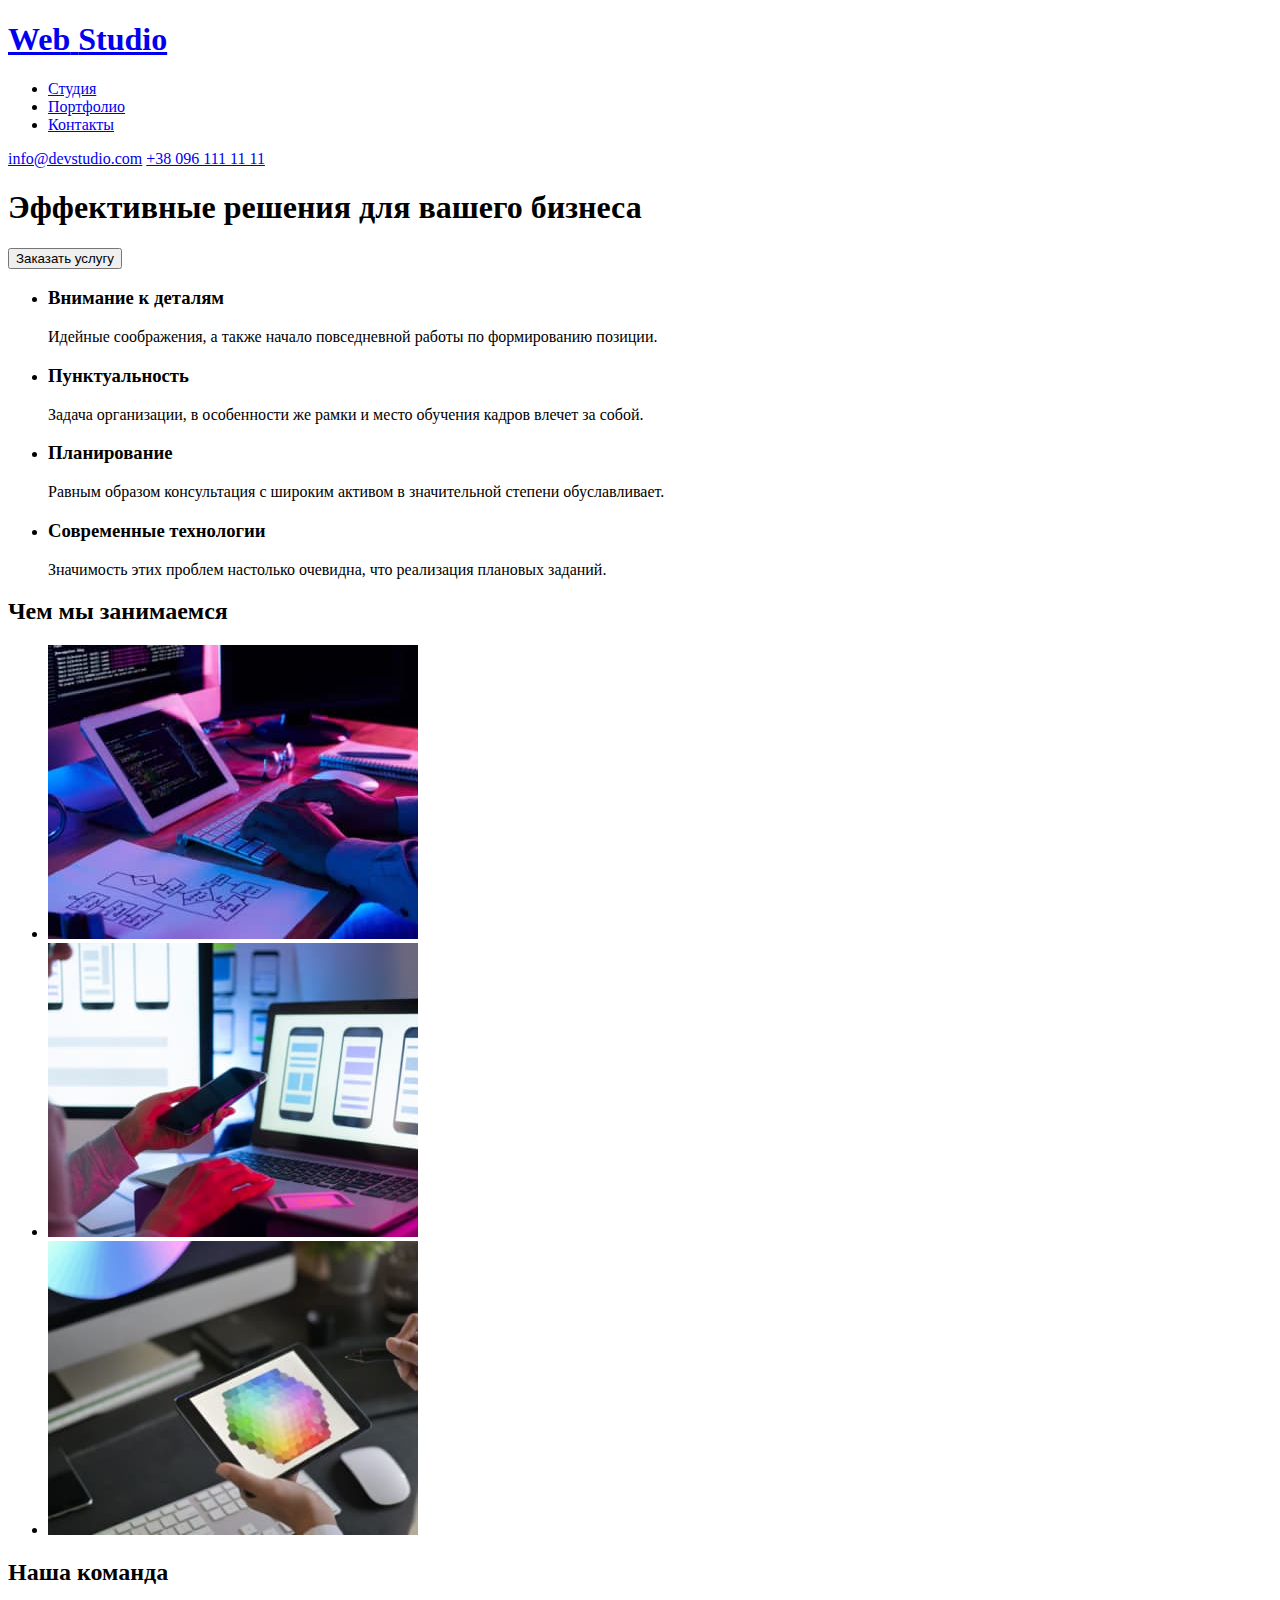
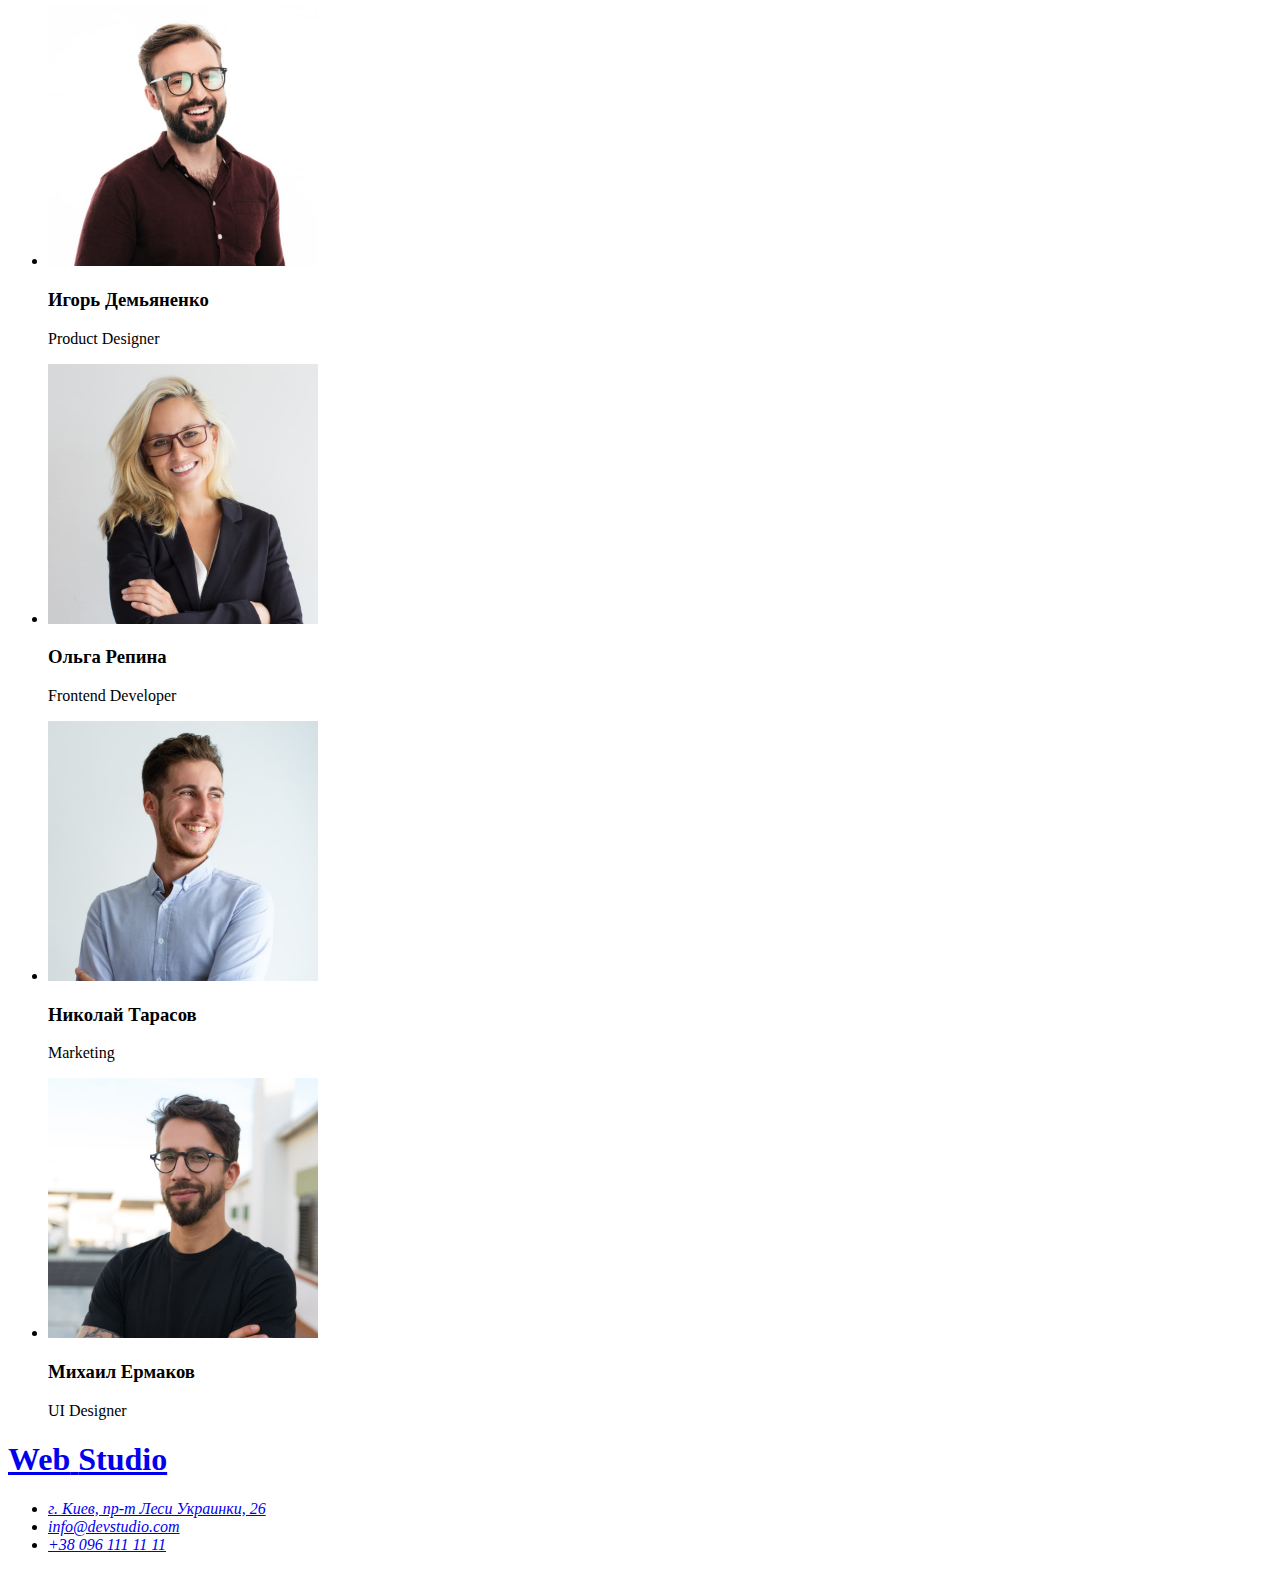
==== index.html @ 4d0dc870 "First version of dz" ====
<!DOCTYPE html>
<html lang="ru">
	<head>
		<meta charset="UTF-8" />
		<meta http-equiv="X-UA-Compatible" content="IE=edge" />
		<meta name="viewport" content="width=device-width, initial-scale=1.0" />
		<title>WebStudio</title>
	</head>
	<body>
		<header>
			<nav>
				<h1>
					<a href="./index.html">
						<span>Web</span>
						<span>Studio</span>
					</a>
				</h1>
				<ul>
					<li><a href="./studio.html">Студия</a></li>
					<li><a href="./portfolio.html">Портфолио</a></li>
					<li><a href="./contacts.html">Контакты</a></li>
				</ul>
			</nav>
			<a href="mailto:info@devstudio.com">info@devstudio.com</a>
			<a href="tel:+380961111111">+38 096 111 11 11</a>
		</header>

		<main>
			<section>
				<h1>Эффективные решения для вашего бизнеса</h1>
				<button type="button">Заказать услугу</button>
			</section>
			<section>
				<h2 hidden>Преимущества</h2>
				<ul>
					<li>
						<h3>Внимание к деталям</h3>
						<p>Идейные соображения, а также начало повседневной работы по формированию позиции.</p>
					</li>
					<li>
						<h3>Пунктуальность</h3>
						<p>Задача организации, в особенности же рамки и место обучения кадров влечет за собой.</p>
					</li>
					<li>
						<h3>Планирование</h3>
						<p>Равным образом консультация с широким активом в значительной степени обуславливает.</p>
					</li>
					<li>
						<h3>Современные технологии</h3>
						<p>Значимость этих проблем настолько очевидна, что реализация плановых заданий.</p>
					</li>
				</ul>
			</section>
			<section>
				<h2>Чем мы занимаемся</h2>
				<ul>
					<li>
						<img src="./images/box1.jpg" alt="Вечерний офис" width="370" />
					</li>
					<li>
						<img src="./images/box2.jpg" alt="Дневной офис" width="370" />
					</li>
					<li>
						<img src="./images/box3.jpg" alt="Палитра цветов" width="370" />
					</li>
				</ul>
			</section>
			<section>
				<h2>Наша команда</h2>
				<ul>
					<li>
						<img src="images/face1.jpg" alt="Игорь Демьяненко" width="270" />
						<h3>Игорь Демьяненко</h3>
						<p lang="en">Product Designer</p>
					</li>
					<li>
						<img src="images/face2.jpg" alt="Ольга Репина" width="270" />
						<h3>Ольга Репина</h3>
						<p lang="en">Frontend Developer</p>
					</li>
					<li>
						<img src="images/face3.jpg" alt="Николай Тарасов" width="270" />
						<h3>Николай Тарасов</h3>
						<p lang="en">Marketing</p>
					</li>
					<li>
						<img src="images/face4.jpg" alt="Михаил Ермаков" width="270" />
						<h3>Михаил Ермаков</h3>
						<p lang="en">UI Designer</p>
					</li>
				</ul>
			</section>
		</main>

		<footer>
			<h1>
				<a href="./index.html">
					<span>Web</span>
					<span>Studio</span>
				</a>
			</h1>
			<address>
				<ul>
					<li>
						<a href="https://goo.gl/maps/Ut4Wyp9AqgRRf6S79" target="_blank" rel="noopener noreferrer nofollow ">
							г. Киев, пр-т Леси Украинки, 26
						</a>
					</li>
					<li><a href="mailto:info@devstudio.com">info@devstudio.com</a></li>
					<li><a href="tel:+380961111111">+38 096 111 11 11</a></li>
				</ul>
			</address>
		</footer>
	</body>
</html>
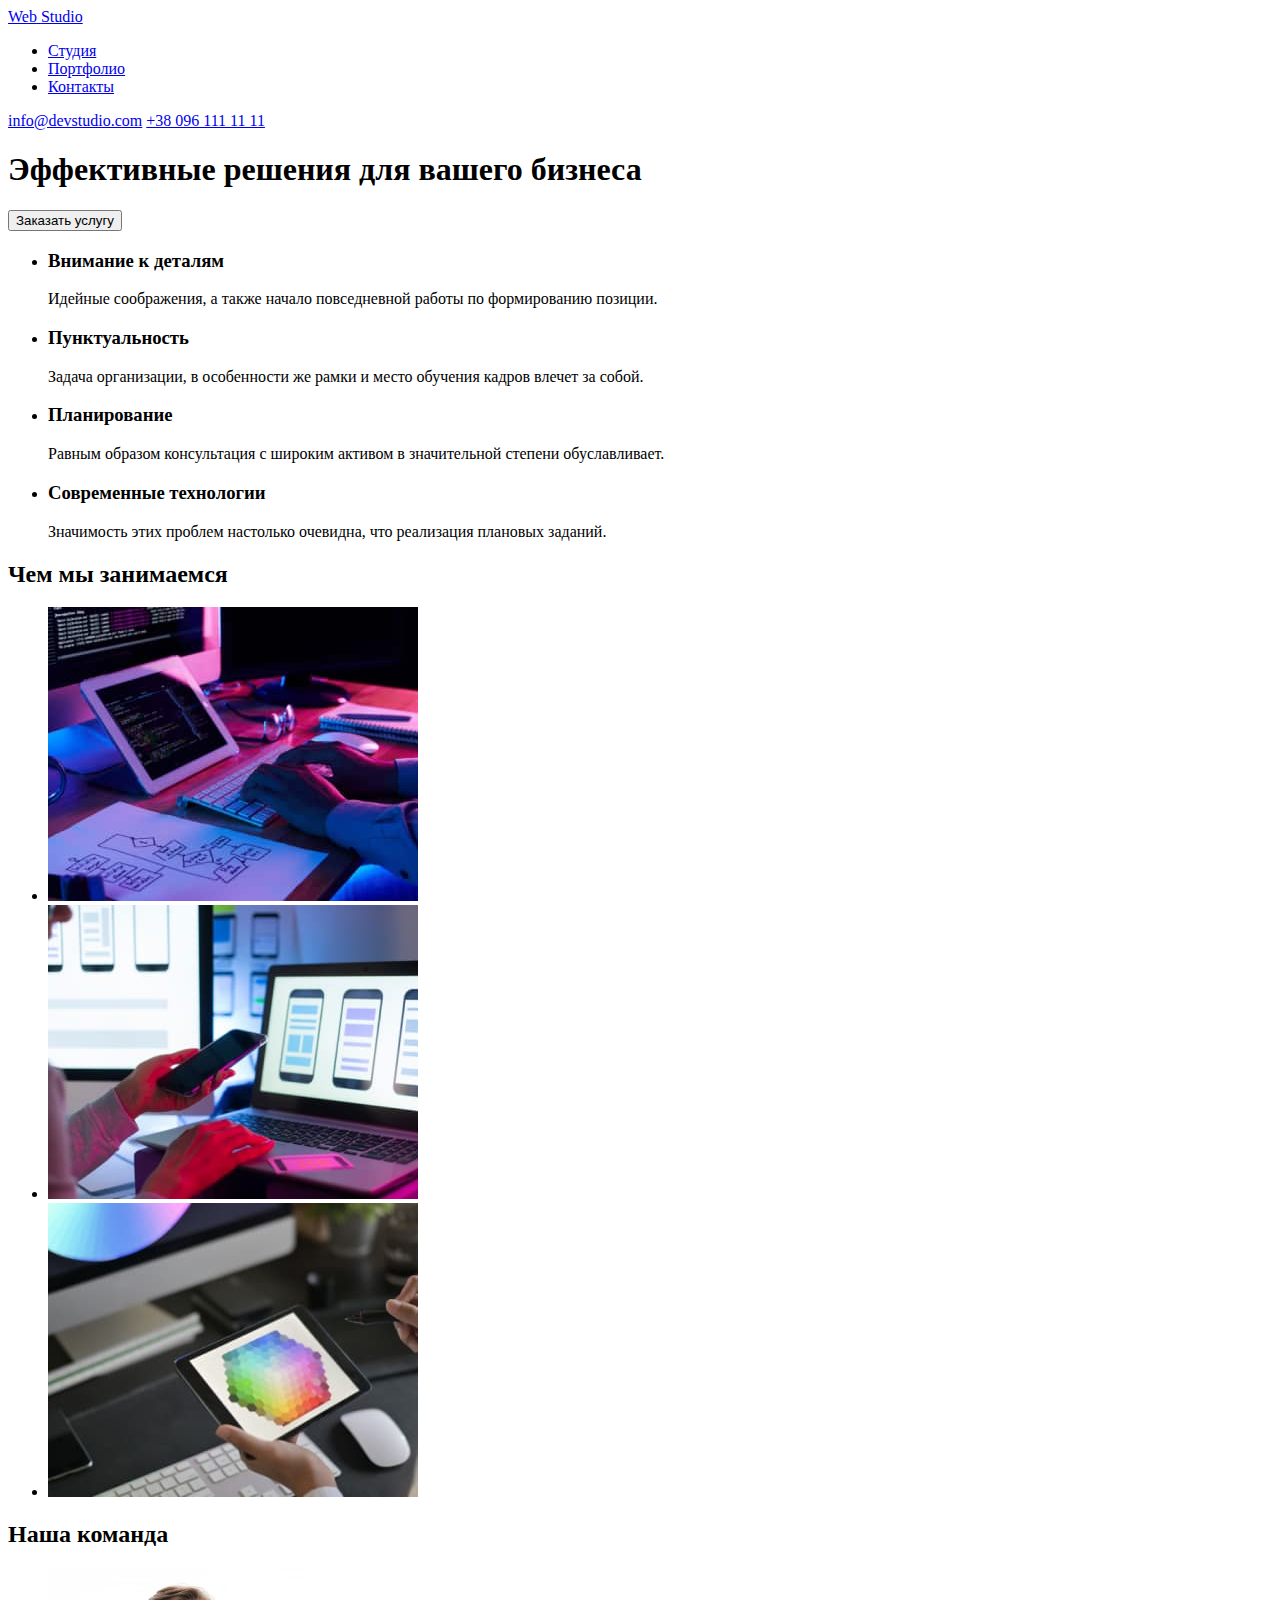
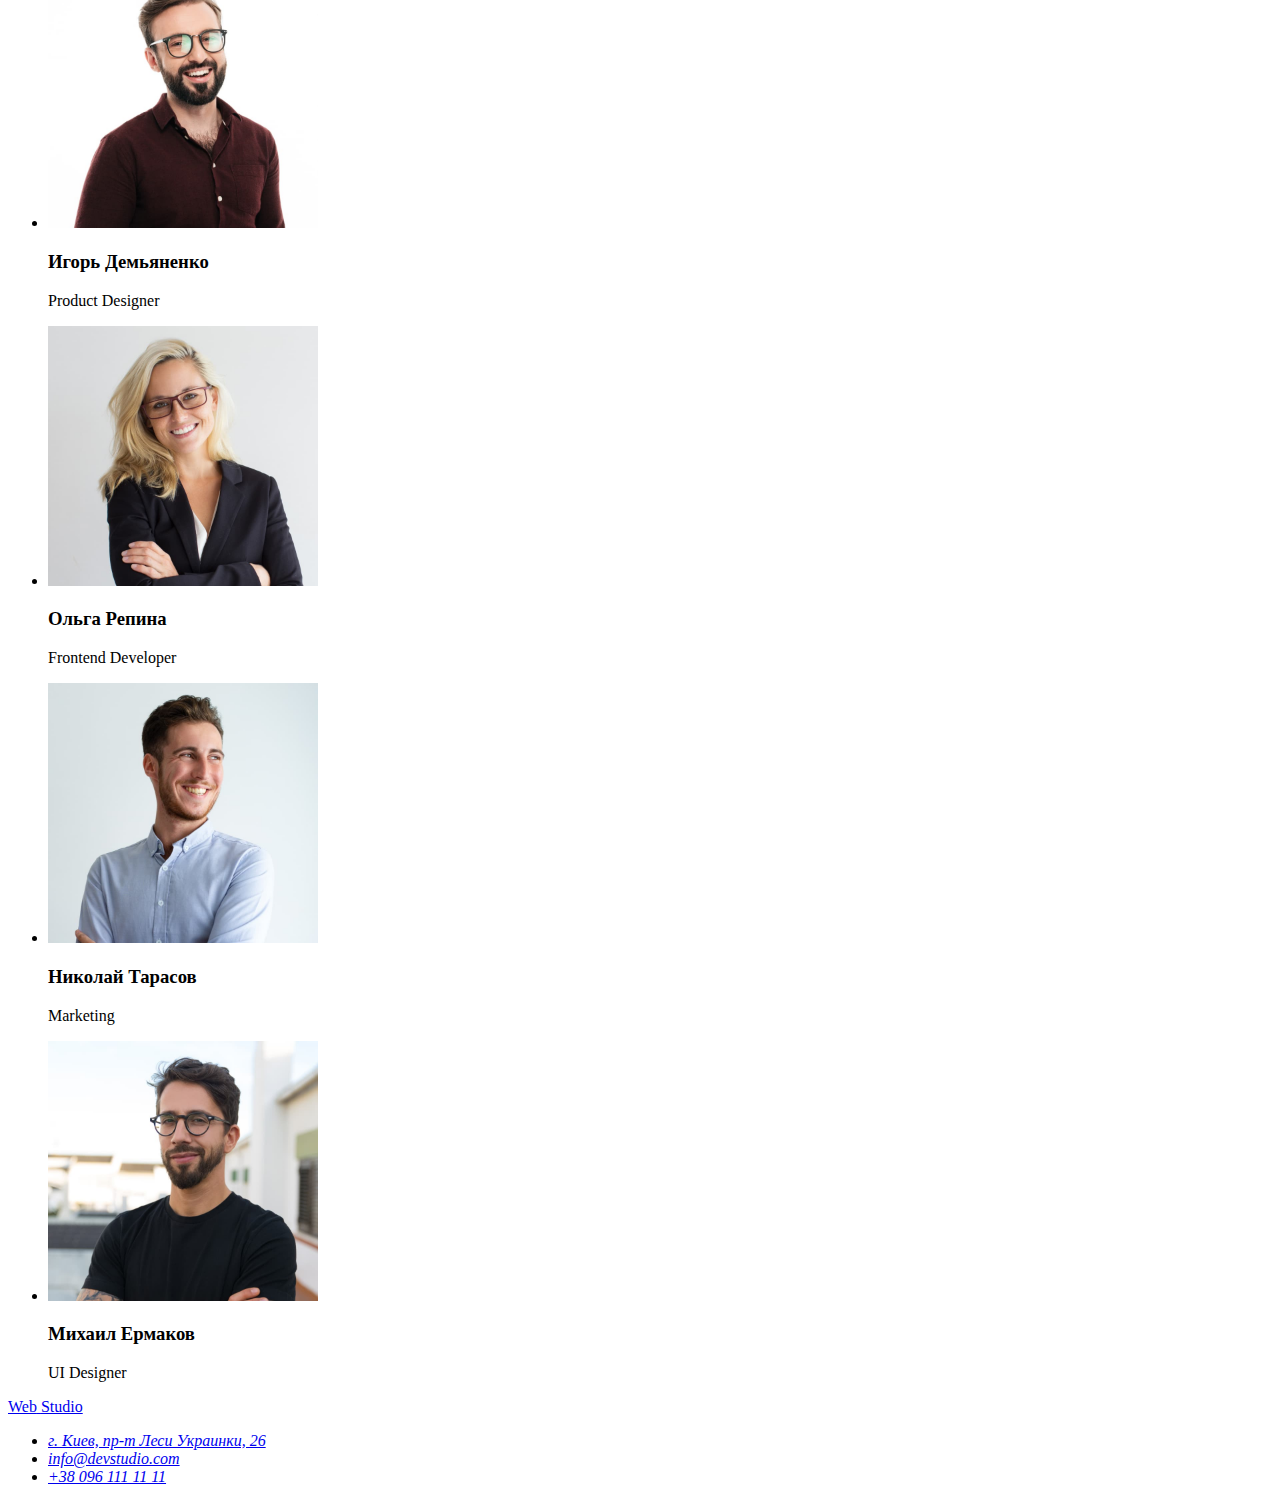
==== commit fc77e2dc: "h1 delated" ====
--- a/index.html
+++ b/index.html
@@ -9,12 +9,10 @@
 	<body>
 		<header>
 			<nav>
-				<h1>
-					<a href="./index.html">
-						<span>Web</span>
-						<span>Studio</span>
-					</a>
-				</h1>
+				<a href="./index.html">
+					<span>Web</span>
+					<span>Studio</span>
+				</a>
 				<ul>
 					<li><a href="./studio.html">Студия</a></li>
 					<li><a href="./portfolio.html">Портфолио</a></li>
@@ -93,12 +91,10 @@
 		</main>
 
 		<footer>
-			<h1>
-				<a href="./index.html">
-					<span>Web</span>
-					<span>Studio</span>
-				</a>
-			</h1>
+			<a href="./index.html">
+				<span>Web</span>
+				<span>Studio</span>
+			</a>
 			<address>
 				<ul>
 					<li>
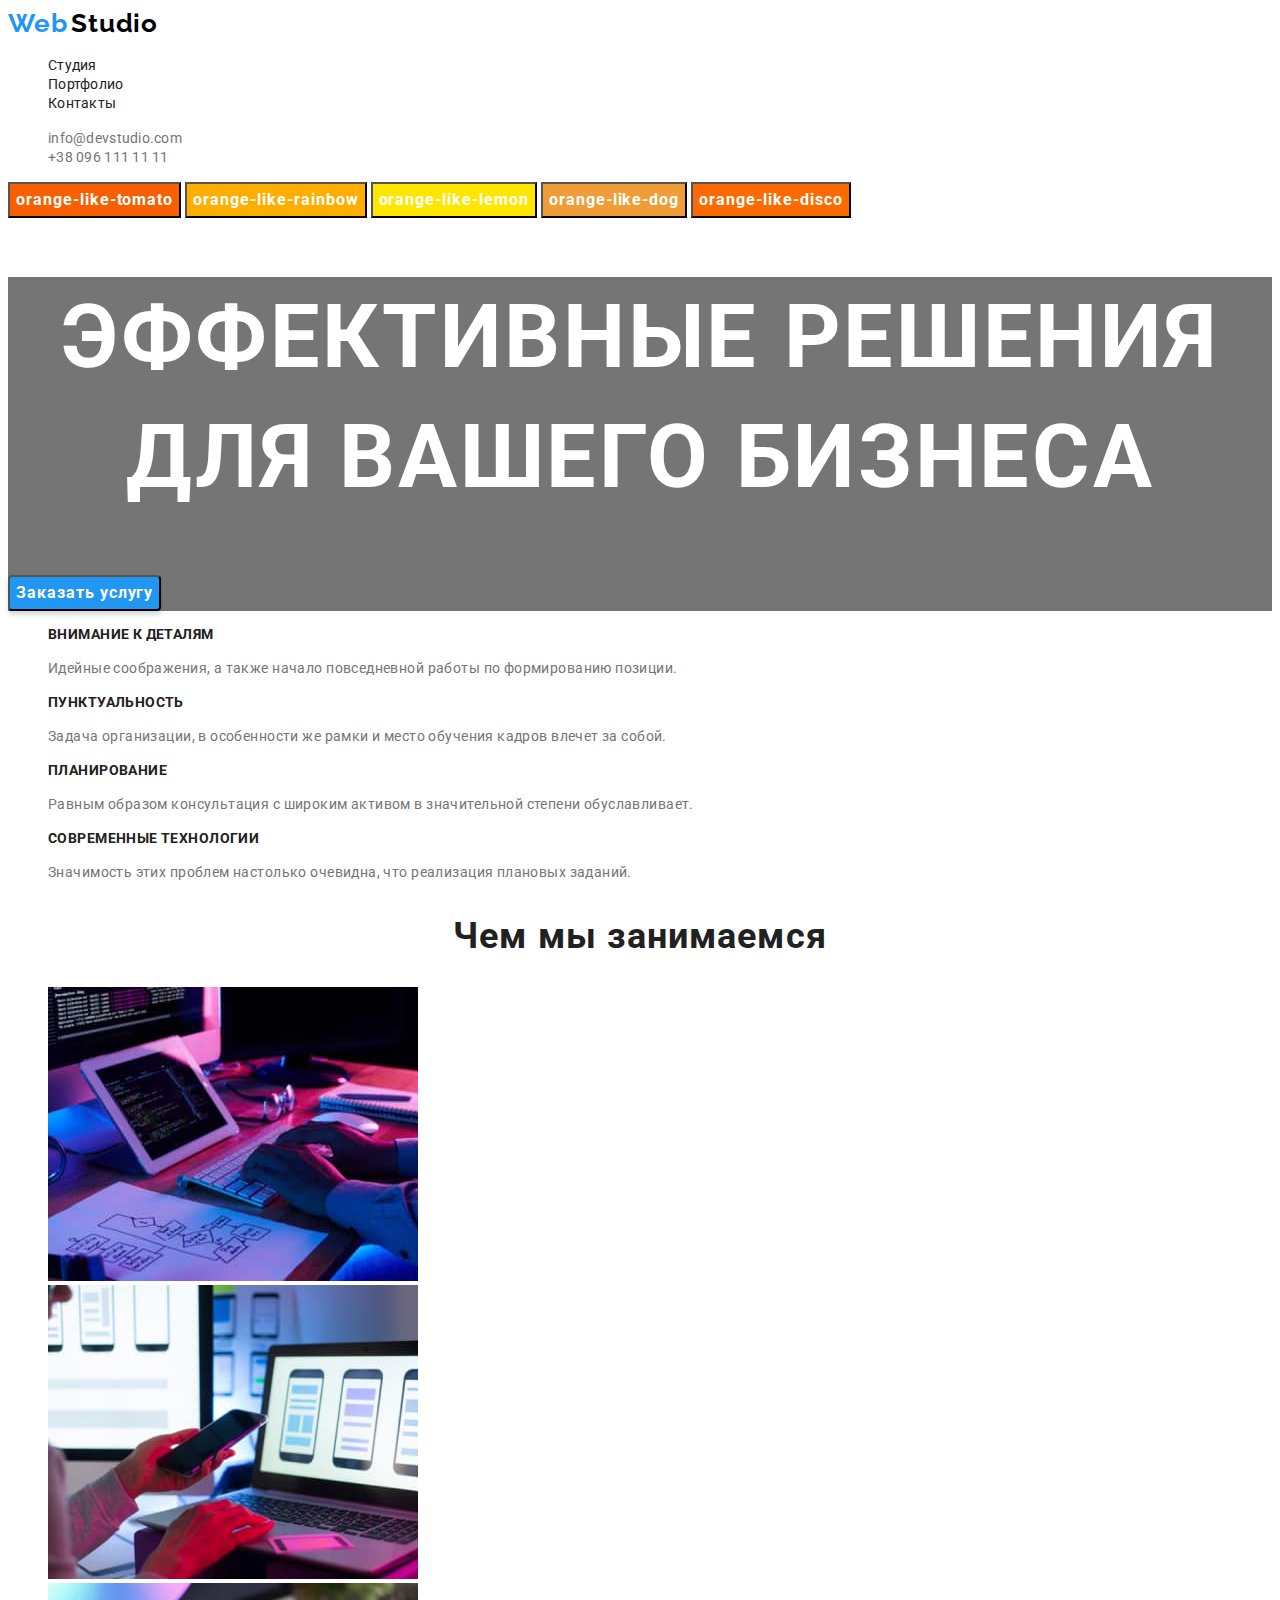
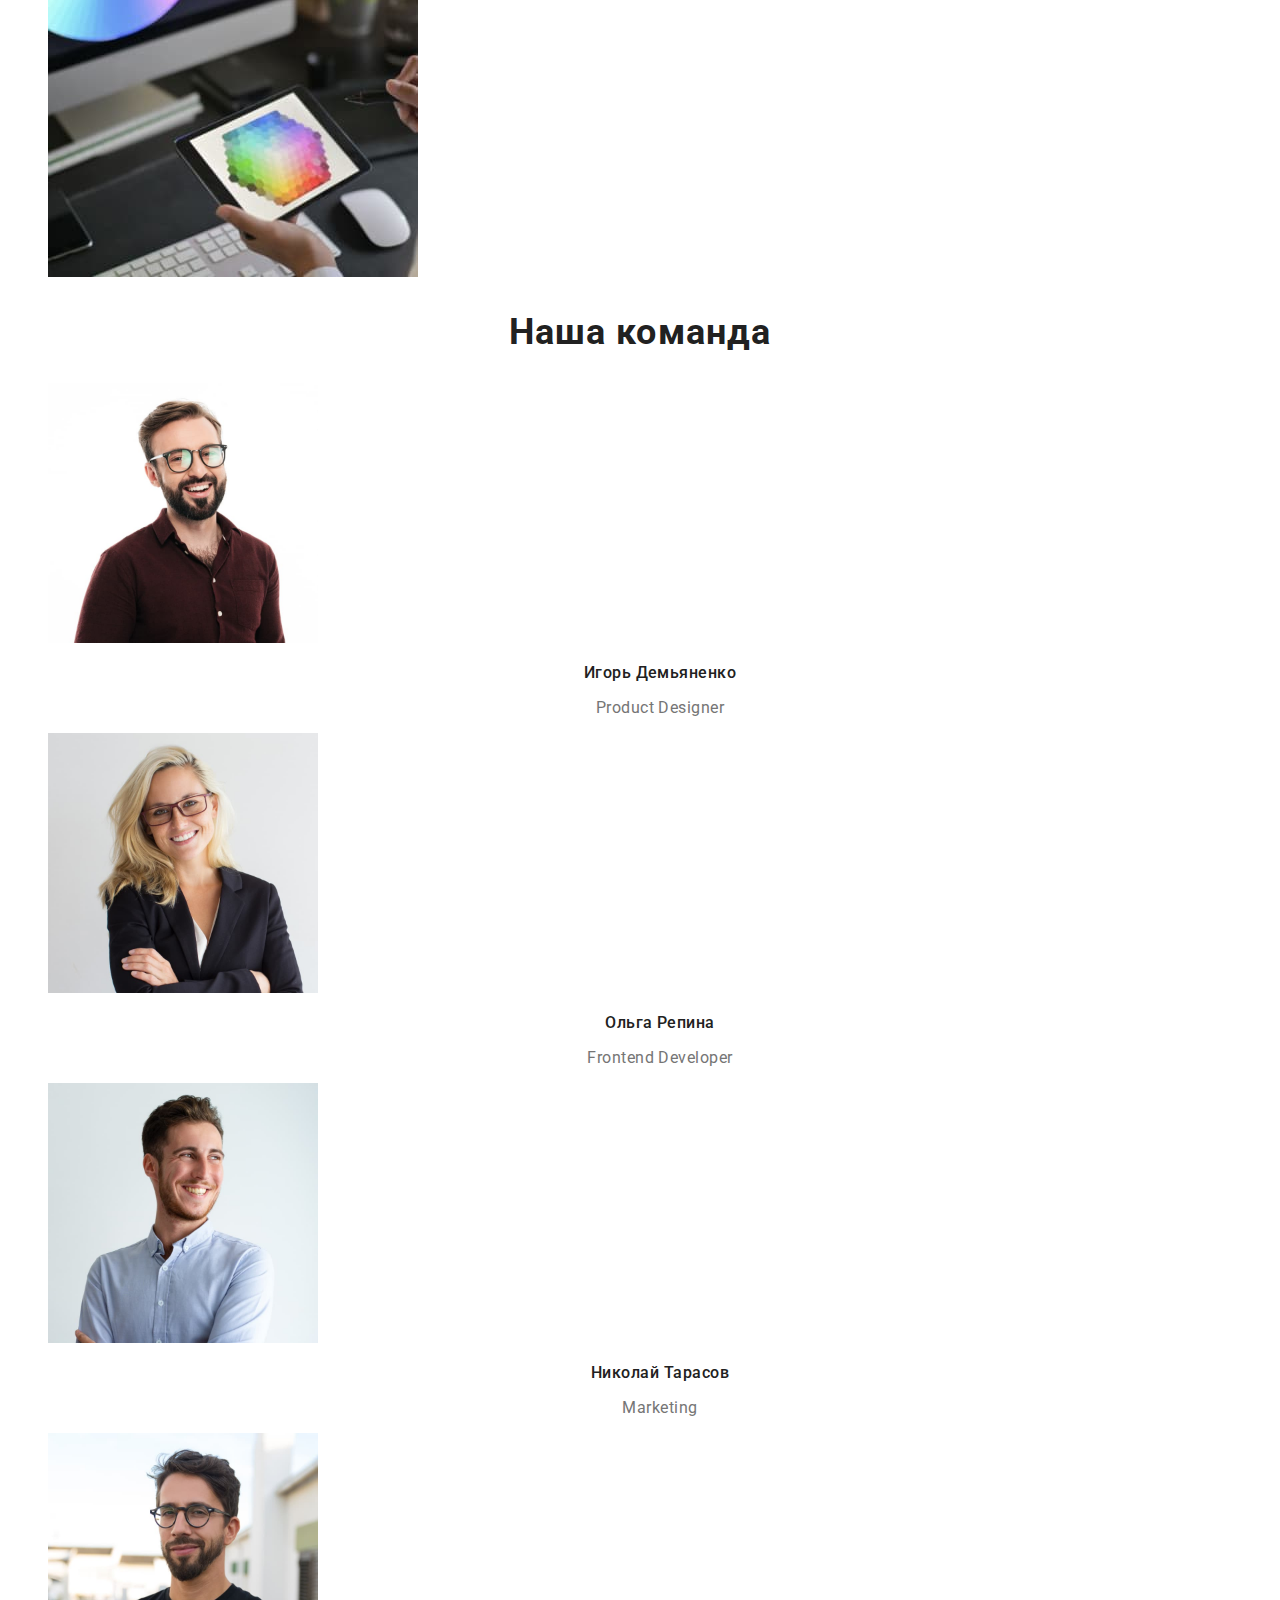
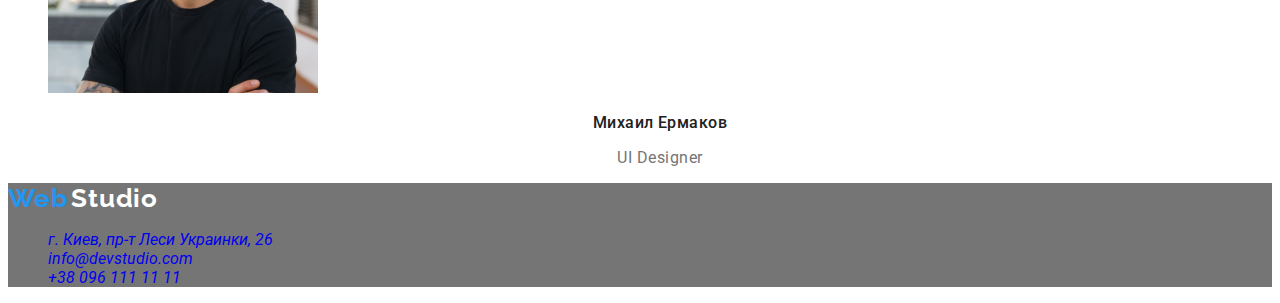
==== commit 3914a13f: "html 2 page" ====
--- a/index.html
+++ b/index.html
@@ -5,105 +5,133 @@
 		<meta http-equiv="X-UA-Compatible" content="IE=edge" />
 		<meta name="viewport" content="width=device-width, initial-scale=1.0" />
 		<title>WebStudio</title>
+		<link rel="preconnect" href="https://fonts.googleapis.com" />
+		<link rel="preconnect" href="https://fonts.gstatic.com" crossorigin />
+		<link
+			href="https://fonts.googleapis.com/css2?family=Raleway:wght@700&family=Roboto:wght@400;500;700;900&display=swap"
+			rel="stylesheet"
+		/>
+		<link rel="stylesheet" href="./css/styles.css" />
 	</head>
+
 	<body>
-		<header>
-			<nav>
-				<a href="./index.html">
-					<span>Web</span>
-					<span>Studio</span>
+		<header class="header">
+			<nav class="header-nav">
+				<a href="./index.html" class="logo">
+					<span class="web-blue">Web</span>
+					<span class="studio-black">Studio</span>
 				</a>
-				<ul>
-					<li><a href="./studio.html">Студия</a></li>
-					<li><a href="./portfolio.html">Портфолио</a></li>
-					<li><a href="./contacts.html">Контакты</a></li>
+				<ul class="header-nav-list">
+					<li class="nav-item"><a class="item" href="./index.html">Студия</a></li>
+					<li class="nav-item"><a class="item" href="./portfolio.html">Портфолио</a></li>
+					<li class="nav-item"><a class="item" href="./contacts.html">Контакты</a></li>
 				</ul>
 			</nav>
-			<a href="mailto:info@devstudio.com">info@devstudio.com</a>
-			<a href="tel:+380961111111">+38 096 111 11 11</a>
+			<ul class="header-contacts">
+				<li class="header-mail"><a href="mailto:info@devstudio.com">info@devstudio.com</a></li>
+				<li class="header-tel"><a href="tel:+380961111111">+38 096 111 11 11</a></li>
+			</ul>
+			<button class="orange-like-tomato" type="button">orange-like-tomato</button>
+			<button class="orange-like-rainbow" type="button">orange-like-rainbow</button>
+			<button class="orange-like-lemon" type="button">orange-like-lemon</button>
+			<button class="orange-like-dog" type="button">orange-like-dog</button>
+			<button class="orange-like-disko" type="button">orange-like-disco</button>
 		</header>
 
-		<main>
-			<section>
-				<h1>Эффективные решения для вашего бизнеса</h1>
-				<button type="button">Заказать услугу</button>
+		<main class="studio">
+			<section class="studio-hero">
+				<h1 class="studio-banner">Эффективные решения для вашего бизнеса</h1>
+				<button type="button" class="hero-button">Заказать услугу</button>
 			</section>
-			<section>
-				<h2 hidden>Преимущества</h2>
-				<ul>
-					<li>
-						<h3>Внимание к деталям</h3>
-						<p>Идейные соображения, а также начало повседневной работы по формированию позиции.</p>
+			<section class="studio-advantage">
+				<h2 class="advantage-banner">Преимущества</h2>
+				<ul class="advantage-list">
+					<li class="advantage-item">
+						<h3 class="advantage-item-banner">Внимание к деталям</h3>
+						<p class="advantage-item-text">
+							Идейные соображения, а также начало повседневной работы по формированию позиции.
+						</p>
 					</li>
 					<li>
-						<h3>Пунктуальность</h3>
-						<p>Задача организации, в особенности же рамки и место обучения кадров влечет за собой.</p>
+						<h3 class="advantage-item-banner">Пунктуальность</h3>
+						<p class="advantage-item-text">
+							Задача организации, в особенности же рамки и место обучения кадров влечет за собой.
+						</p>
 					</li>
 					<li>
-						<h3>Планирование</h3>
-						<p>Равным образом консультация с широким активом в значительной степени обуславливает.</p>
+						<h3 class="advantage-item-banner">Планирование</h3>
+						<p class="advantage-item-text">
+							Равным образом консультация с широким активом в значительной степени обуславливает.
+						</p>
 					</li>
 					<li>
-						<h3>Современные технологии</h3>
-						<p>Значимость этих проблем настолько очевидна, что реализация плановых заданий.</p>
+						<h3 class="advantage-item-banner">Современные технологии</h3>
+						<p class="advantage-item-text">
+							Значимость этих проблем настолько очевидна, что реализация плановых заданий.
+						</p>
 					</li>
 				</ul>
 			</section>
-			<section>
-				<h2>Чем мы занимаемся</h2>
-				<ul>
-					<li>
+			<section class="studio-act">
+				<h2 class="act-banner">Чем мы занимаемся</h2>
+				<ul class="actions">
+					<li class="act-type">
 						<img src="./images/box1.jpg" alt="Вечерний офис" width="370" />
 					</li>
-					<li>
+					<li class="act-type">
 						<img src="./images/box2.jpg" alt="Дневной офис" width="370" />
 					</li>
-					<li>
+					<li class="act-type">
 						<img src="./images/box3.jpg" alt="Палитра цветов" width="370" />
 					</li>
 				</ul>
 			</section>
-			<section>
-				<h2>Наша команда</h2>
-				<ul>
-					<li>
+			<section class="studio-team">
+				<h2 class="team-banner">Наша команда</h2>
+				<ul class="team-list">
+					<li class="team-item">
 						<img src="images/face1.jpg" alt="Игорь Демьяненко" width="270" />
-						<h3>Игорь Демьяненко</h3>
-						<p lang="en">Product Designer</p>
+						<h3 class="team-name">Игорь Демьяненко</h3>
+						<p lang="en" class="team-job">Product Designer</p>
 					</li>
-					<li>
+					<li class="team-item">
 						<img src="images/face2.jpg" alt="Ольга Репина" width="270" />
-						<h3>Ольга Репина</h3>
-						<p lang="en">Frontend Developer</p>
+						<h3 class="team-name">Ольга Репина</h3>
+						<p lang="en" class="team-job">Frontend Developer</p>
 					</li>
-					<li>
+					<li class="team-item">
 						<img src="images/face3.jpg" alt="Николай Тарасов" width="270" />
-						<h3>Николай Тарасов</h3>
-						<p lang="en">Marketing</p>
+						<h3 class="team-name">Николай Тарасов</h3>
+						<p lang="en" class="team-job">Marketing</p>
 					</li>
-					<li>
+					<li class="team-item">
 						<img src="images/face4.jpg" alt="Михаил Ермаков" width="270" />
-						<h3>Михаил Ермаков</h3>
-						<p lang="en">UI Designer</p>
+						<h3 class="team-name">Михаил Ермаков</h3>
+						<p lang="en" class="team-job">UI Designer</p>
 					</li>
 				</ul>
 			</section>
 		</main>
 
-		<footer>
-			<a href="./index.html">
-				<span>Web</span>
-				<span>Studio</span>
+		<footer class="footer">
+			<a href="./index.html" class="logo">
+				<span class="web-blue">Web</span>
+				<span class="studio-white">Studio</span>
 			</a>
-			<address>
-				<ul>
-					<li>
-						<a href="https://goo.gl/maps/Ut4Wyp9AqgRRf6S79" target="_blank" rel="noopener noreferrer nofollow ">
+			<address class="footer-address">
+				<ul class="footer-address-list">
+					<li class="address-map">
+						<a
+							class="map"
+							href="https://goo.gl/maps/Ut4Wyp9AqgRRf6S79"
+							target="_blank"
+							rel="noopener noreferrer nofollow "
+						>
 							г. Киев, пр-т Леси Украинки, 26
 						</a>
 					</li>
-					<li><a href="mailto:info@devstudio.com">info@devstudio.com</a></li>
-					<li><a href="tel:+380961111111">+38 096 111 11 11</a></li>
+					<li class="address-mail"><a href="mailto:info@devstudio.com">info@devstudio.com</a></li>
+					<li class="address-tel"><a href="tel:+380961111111">+38 096 111 11 11</a></li>
 				</ul>
 			</address>
 		</footer>
--- a/css/styles.css
+++ b/css/styles.css
@@ -0,0 +1,177 @@
+body {
+	font-family: "Roboto", sans-serif;
+}
+
+.header a,
+.footer a {
+	text-decoration: none;
+}
+
+.header-nav-list,
+.header-contacts,
+.footer-address-list {
+	list-style: none;
+}
+
+.web-blue,
+.studio-black,
+.studio-white {
+	font-family: Raleway;
+	font-style: normal;
+	font-weight: 700;
+	font-size: 26px;
+	line-height: 1.19;
+	letter-spacing: 0.03em;
+}
+
+.studio-black {
+	color: #000000;
+}
+.web-blue {
+	color: #2196f3;
+}
+.studio-white {
+	color: #ffffff;
+}
+
+.footer {
+	background-color: #757575;
+}
+
+.header-nav-list a {
+	font-size: 14px;
+	line-height: 1.14;
+	letter-spacing: 0.02em;
+	color: #212121;
+}
+.header-nav-list a:hover,
+.header-nav-list a:focus {
+	color: #2196f3;
+}
+
+.header-contacts a {
+	font-size: 14px;
+	line-height: 1.14;
+	letter-spacing: 0.02em;
+	color: #757575;
+}
+.header-contacts a:hover,
+.header-contacts a:focus {
+	color: #2196f3;
+}
+
+/*-----------------MAIN STUDIO-----------------*/
+/*-----------------HERO-----------------*/
+.studio-hero {
+	background-color: #757575;
+	font-weight: 900;
+	font-size: 44px;
+	line-height: 1.36;
+	text-align: center;
+	letter-spacing: 0.06em;
+	text-transform: uppercase;
+	color: #ffffff;
+}
+
+.hero-button {
+	font-family: inherit;
+	font-style: normal;
+	font-weight: 700;
+	font-size: 16px;
+	line-height: 1.88;
+	display: flex;
+	align-items: center;
+	text-align: center;
+	letter-spacing: 0.06em;
+	color: #ffffff;
+	background: #2196f3;
+	box-shadow: 0px 4px 4px rgba(0, 0, 0, 0.15);
+	border-radius: 4px;
+}
+
+.advantage-banner {
+	display: none;
+}
+
+.advantage-list {
+	list-style: none;
+}
+
+.advantage-item-banner {
+	font-weight: 700;
+	font-size: 14px;
+	line-height: 1.14;
+	letter-spacing: 0.03em;
+	text-transform: uppercase;
+	color: #212121;
+}
+
+.advantage-item-text {
+	font-weight: 400;
+	font-size: 14px;
+	line-height: 1.71;
+	letter-spacing: 0.03em;
+	color: #757575;
+}
+
+/*-----------------ACT-----------------*/
+.act-banner,
+.team-banner {
+	font-weight: 700;
+	font-size: 36px;
+	line-height: 1.17;
+	text-align: center;
+	letter-spacing: 0.03em;
+	color: #212121;
+}
+
+.actions,
+.team-list {
+	list-style: none;
+}
+
+.team-name,
+.team-job {
+	font-weight: 500;
+	font-size: 16px;
+	line-height: 1.19;
+	text-align: center;
+	letter-spacing: 0.03em;
+	color: #212121;
+}
+.team-job {
+	font-weight: 400;
+	color: #757575;
+}
+
+.orange-like-tomato,
+.orange-like-rainbow,
+.orange-like-lemon,
+.orange-like-dog,
+.orange-like-disko {
+	font-family: "Roboto";
+	font-style: normal;
+	font-weight: 700;
+	font-size: 16px;
+	line-height: 30px;
+
+	align-items: center;
+	text-align: center;
+	letter-spacing: 0.06em;
+	color: #ffffff;
+}
+.orange-like-tomato {
+	background-color: rgb(247, 95, 0);
+}
+.orange-like-rainbow {
+	background-color: rgb(255, 174, 0);
+}
+.orange-like-lemon {
+	background-color: rgb(255, 230, 0);
+}
+.orange-like-dog {
+	background-color: rgb(240, 157, 56);
+}
+.orange-like-disko {
+	background-color: rgb(255, 106, 0);
+}
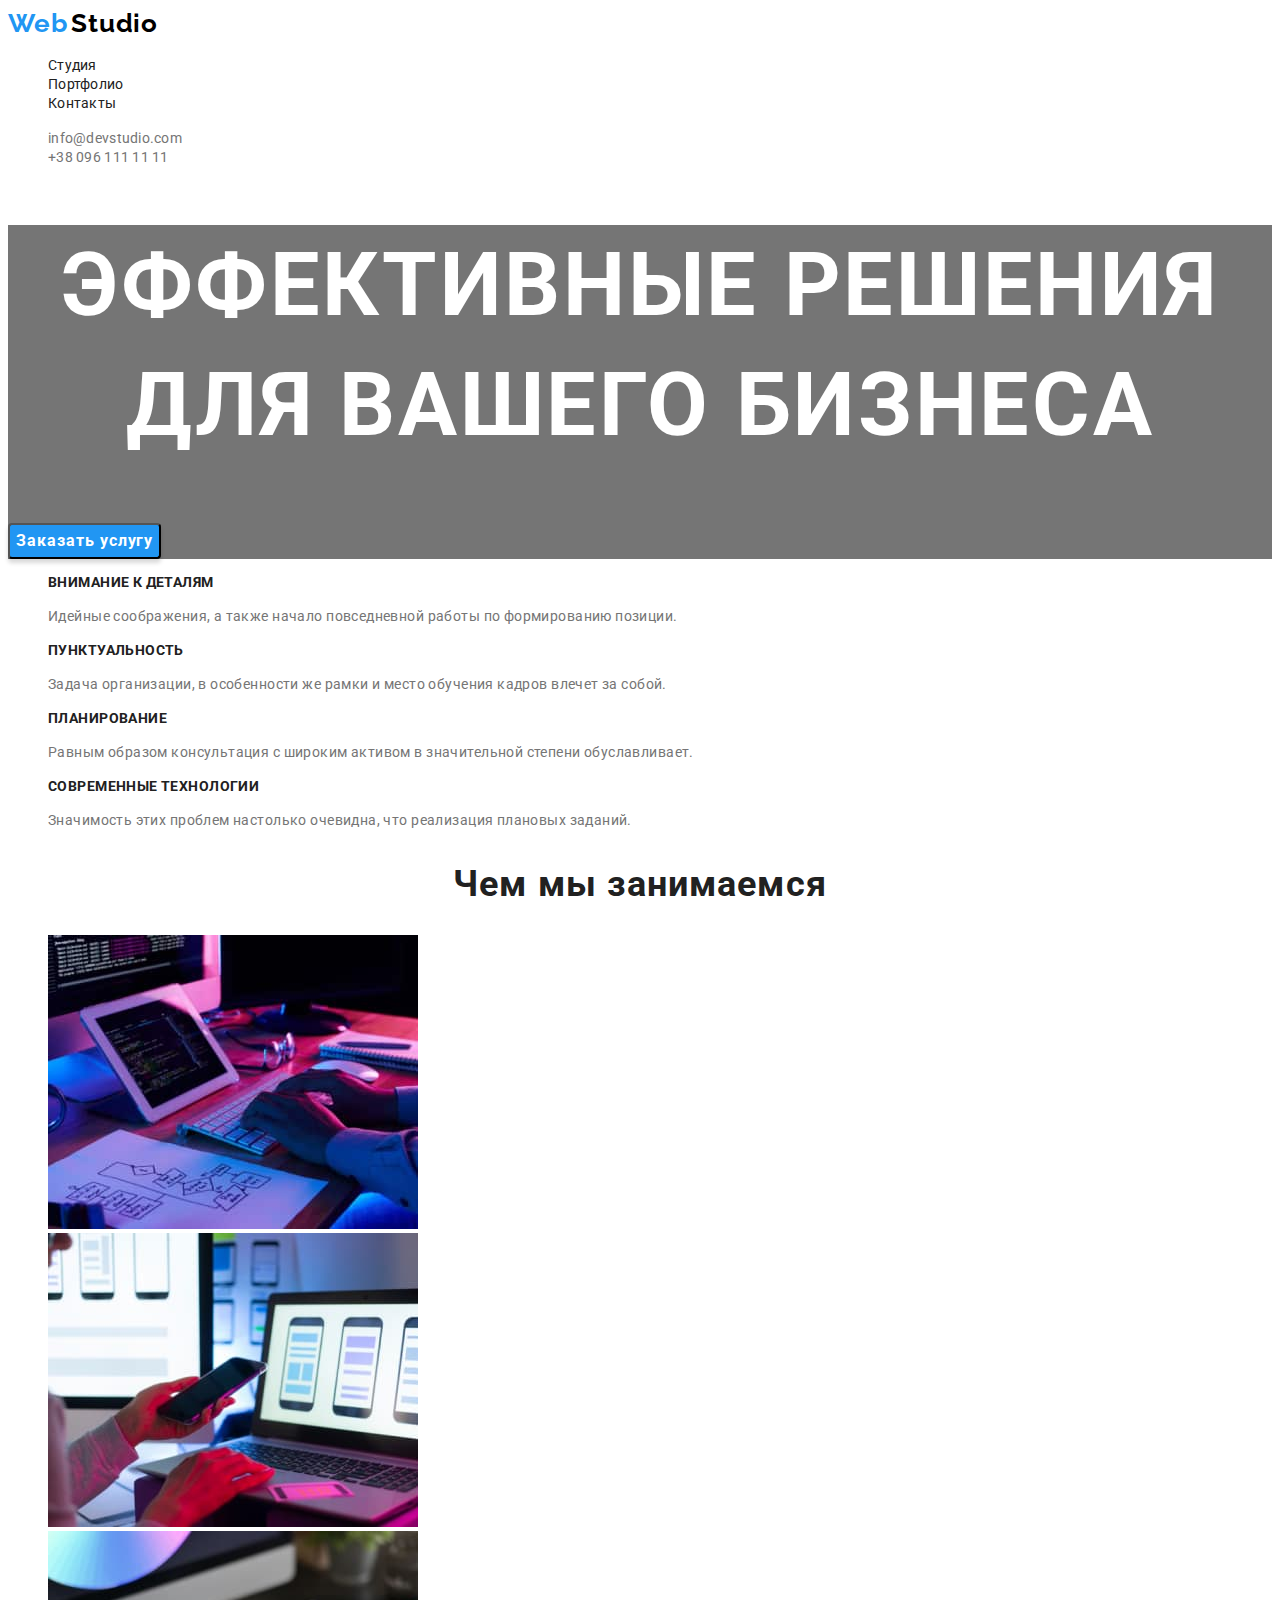
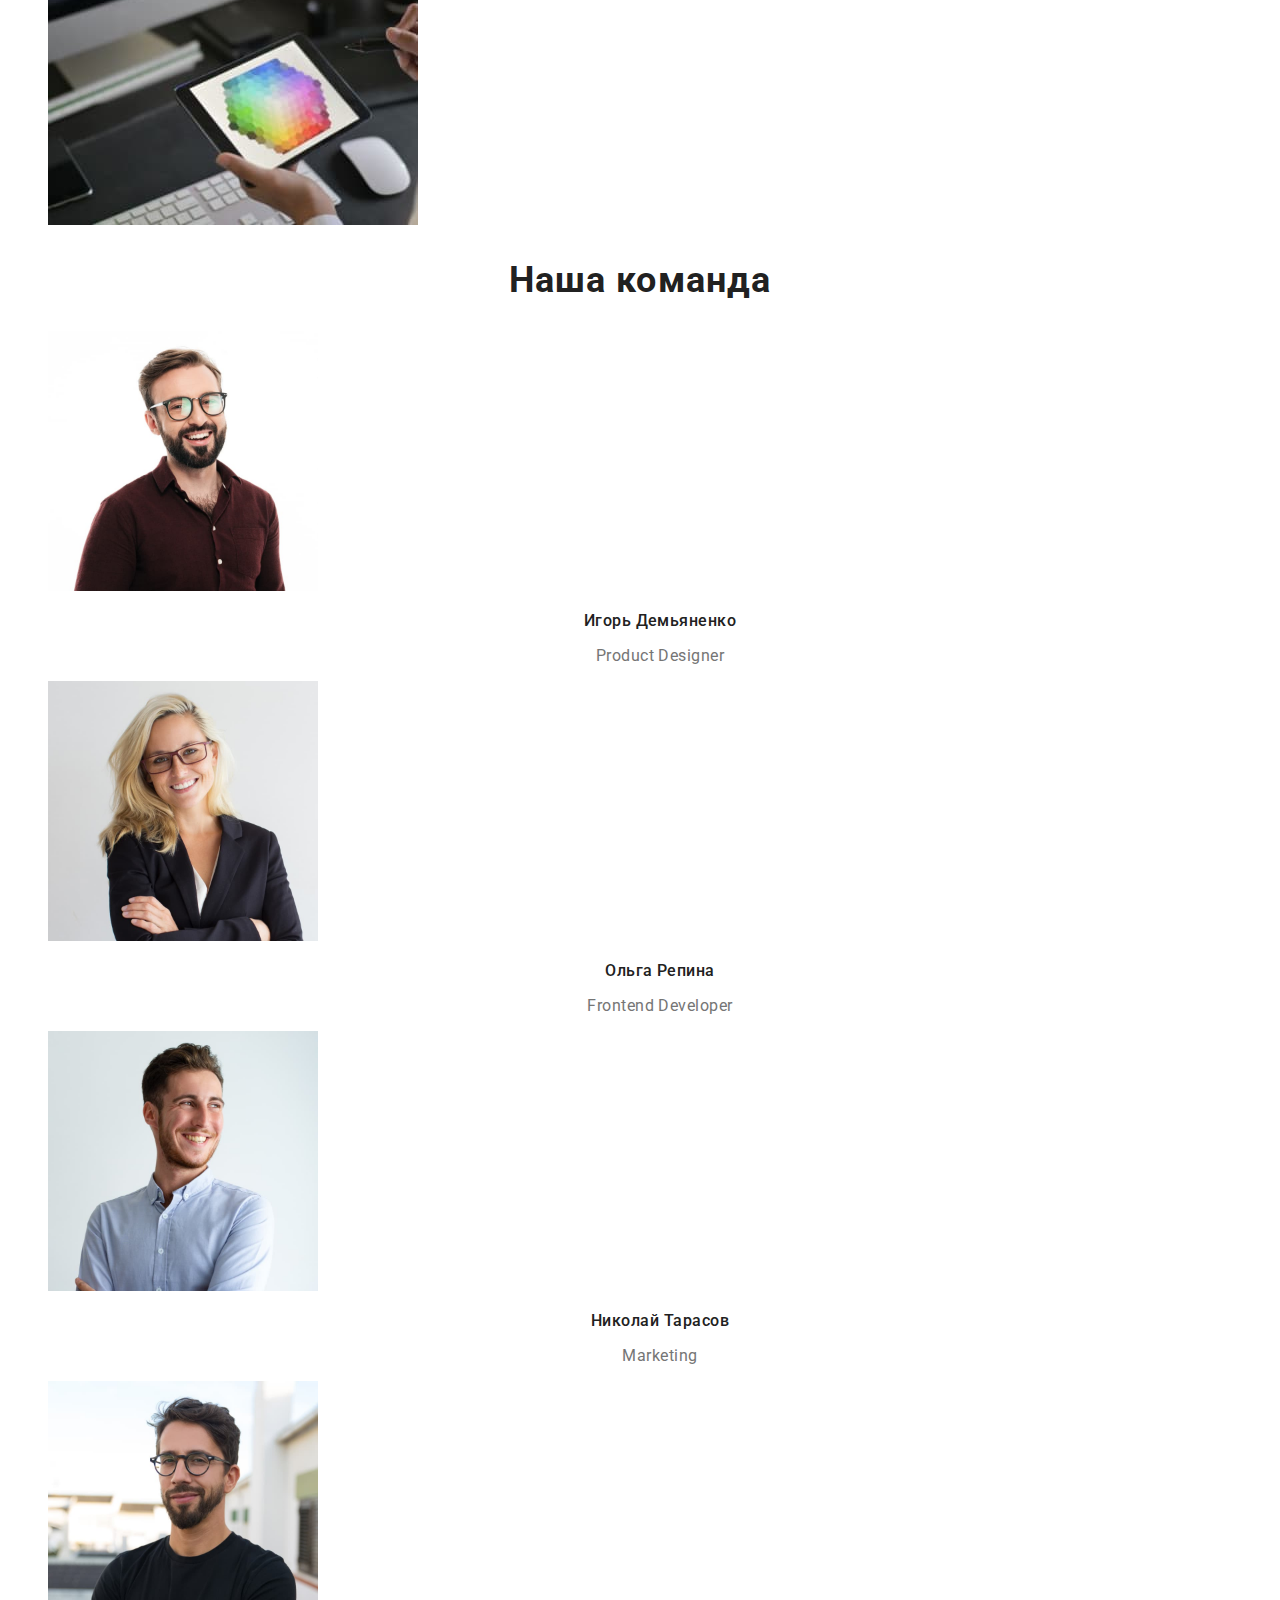
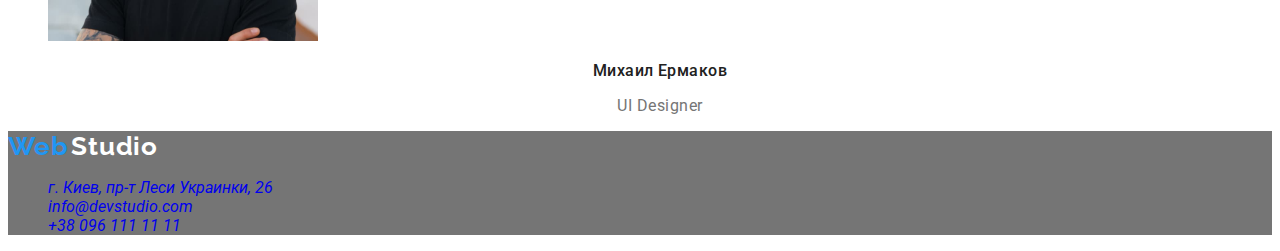
==== commit bc48b68f: "studio portfolio css include" ====
--- a/index.html
+++ b/index.html
@@ -31,11 +31,6 @@
 				<li class="header-mail"><a href="mailto:info@devstudio.com">info@devstudio.com</a></li>
 				<li class="header-tel"><a href="tel:+380961111111">+38 096 111 11 11</a></li>
 			</ul>
-			<button class="orange-like-tomato" type="button">orange-like-tomato</button>
-			<button class="orange-like-rainbow" type="button">orange-like-rainbow</button>
-			<button class="orange-like-lemon" type="button">orange-like-lemon</button>
-			<button class="orange-like-dog" type="button">orange-like-dog</button>
-			<button class="orange-like-disko" type="button">orange-like-disco</button>
 		</header>
 
 		<main class="studio">
--- a/css/styles.css
+++ b/css/styles.css
@@ -143,35 +143,3 @@
 	font-weight: 400;
 	color: #757575;
 }
-
-.orange-like-tomato,
-.orange-like-rainbow,
-.orange-like-lemon,
-.orange-like-dog,
-.orange-like-disko {
-	font-family: "Roboto";
-	font-style: normal;
-	font-weight: 700;
-	font-size: 16px;
-	line-height: 30px;
-
-	align-items: center;
-	text-align: center;
-	letter-spacing: 0.06em;
-	color: #ffffff;
-}
-.orange-like-tomato {
-	background-color: rgb(247, 95, 0);
-}
-.orange-like-rainbow {
-	background-color: rgb(255, 174, 0);
-}
-.orange-like-lemon {
-	background-color: rgb(255, 230, 0);
-}
-.orange-like-dog {
-	background-color: rgb(240, 157, 56);
-}
-.orange-like-disko {
-	background-color: rgb(255, 106, 0);
-}
